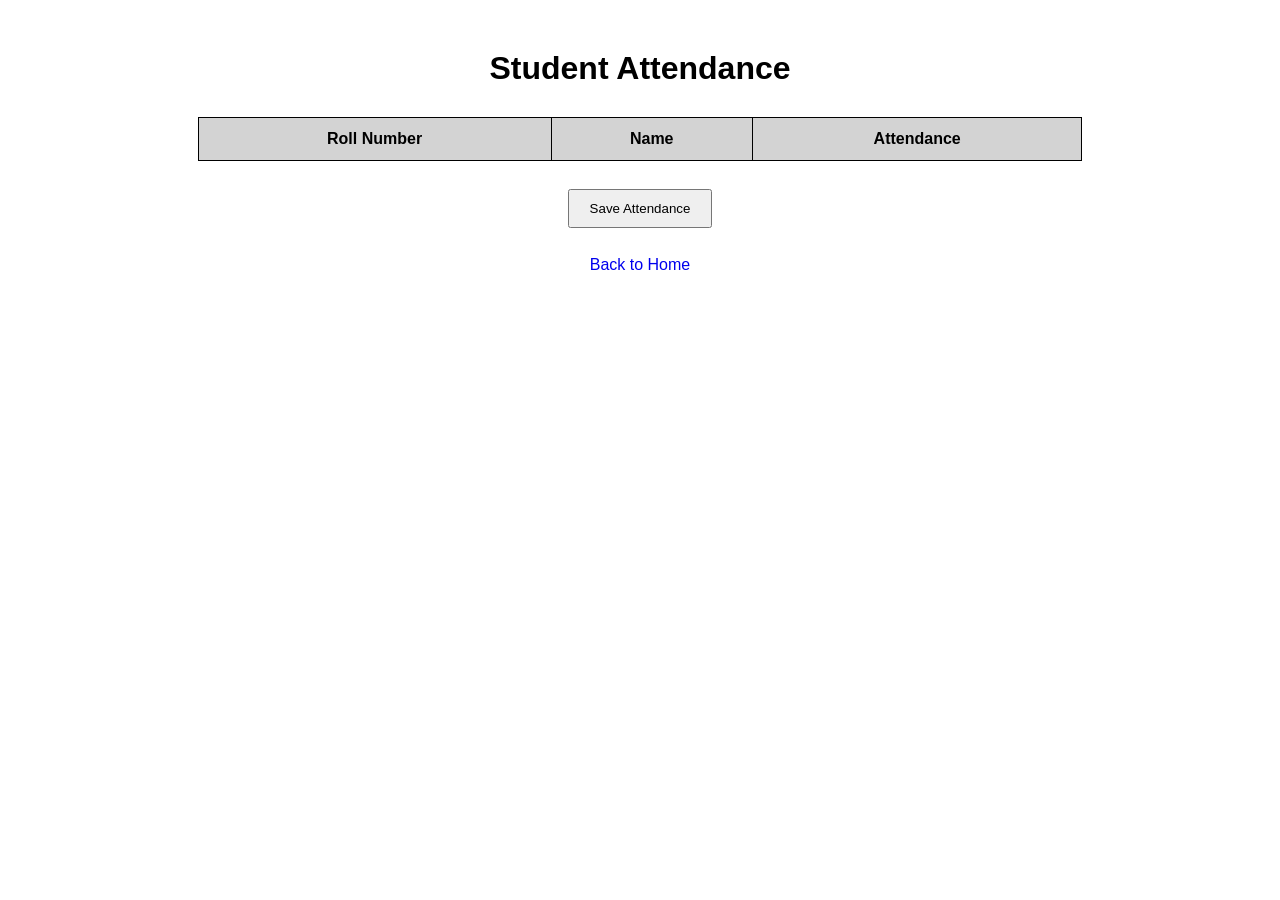
==== add-student.html @ 7dd2e7a2 "Initial Student Attendance System" ====
<!DOCTYPE html>
<html>
<head>
    <title>Attendance</title>
    <link rel="stylesheet" href="style.css">
</head>

<body>

    <h1>Student Attendance</h1>

    <table>

        <thead>
            <tr>
                <th>Roll Number</th>
                <th>Name</th>
                <th>Attendance</th>
            </tr>
        </thead>

        <tbody id="studentList">
        </tbody>

    </table>

    <br>

    <button onclick="saveAttendance()">Save Attendance</button>

    <br><br>

    <a href="index.html">Back to Home</a>

    <script src="script.js"></script>

</body>
</html>
---- style.css ----
body {
    font-family: Arial, sans-serif;
    text-align: center;
    margin-top: 50px;
}

h1 {
    margin-bottom: 30px;
}

button {
    padding: 10px 20px;
    margin: 10px;
    cursor: pointer;
}

.menu {
    margin-top: 30px;
}

.form-box {
    width: 300px;
    margin: auto;
}

label {
    display: block;
    margin-top: 15px;
}

input {
    width: 90%;
    padding: 10px;
    margin-top: 5px;
}

table {
    width: 70%;
    margin: auto;
    border-collapse: collapse;
}

th, td {
    border: 1px solid black;
    padding: 12px;
}

th {
    background-color: lightgray;
}

a {
    text-decoration: none;
}
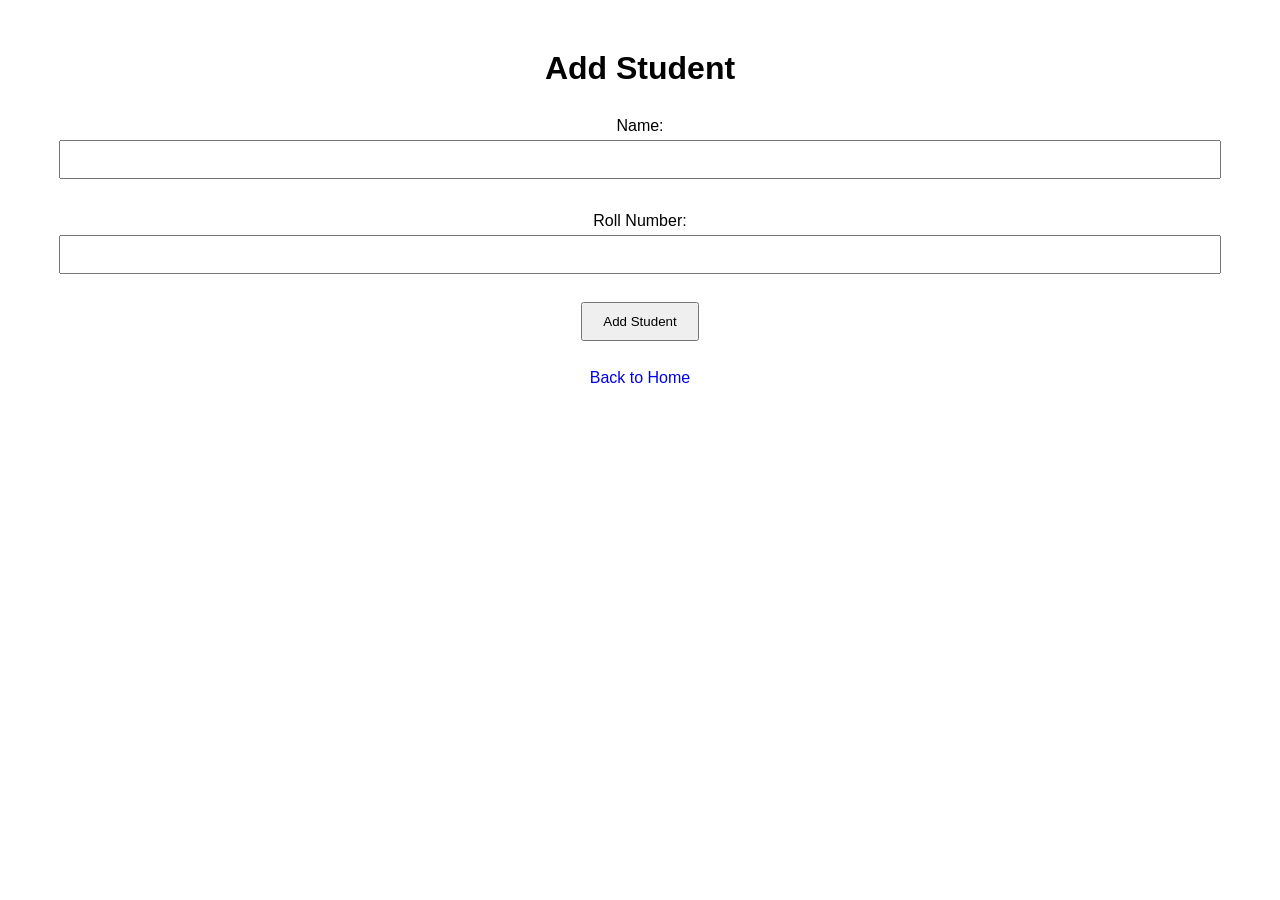
==== commit 7bae3db8: "Add duplicate roll number validation" ====
--- a/add-student.html
+++ b/add-student.html
@@ -1,32 +1,25 @@
 <!DOCTYPE html>
 <html>
 <head>
-    <title>Attendance</title>
+    <title>Add Student</title>
     <link rel="stylesheet" href="style.css">
 </head>
 
 <body>
 
-    <h1>Student Attendance</h1>
+    <h1>Add Student</h1>
 
-    <table>
+    <label>Name:</label>
+    <input type="text" id="name">
 
-        <thead>
-            <tr>
-                <th>Roll Number</th>
-                <th>Name</th>
-                <th>Attendance</th>
-            </tr>
-        </thead>
+    <br><br>
 
-        <tbody id="studentList">
-        </tbody>
+    <label>Roll Number:</label>
+    <input type="text" id="rollNo">
 
-    </table>
+    <br><br>
 
-    <br>
-
-    <button onclick="saveAttendance()">Save Attendance</button>
+    <button onclick="addStudent()">Add Student</button>
 
     <br><br>
 
--- a/style.css
+++ b/style.css
@@ -51,4 +51,28 @@
 
 a {
     text-decoration: none;
+}
+
+.dashboard {
+    display: flex;
+    gap: 20px;
+    flex-wrap: wrap;
+    margin-top: 20px;
+}
+
+.card {
+    border: 1px solid #ccc;
+    padding: 20px;
+    width: 200px;
+    text-align: center;
+    border-radius: 10px;
+}
+
+.card h3 {
+    margin-bottom: 10px;
+}
+
+.card p {
+    font-size: 30px;
+    font-weight: bold;
 }
